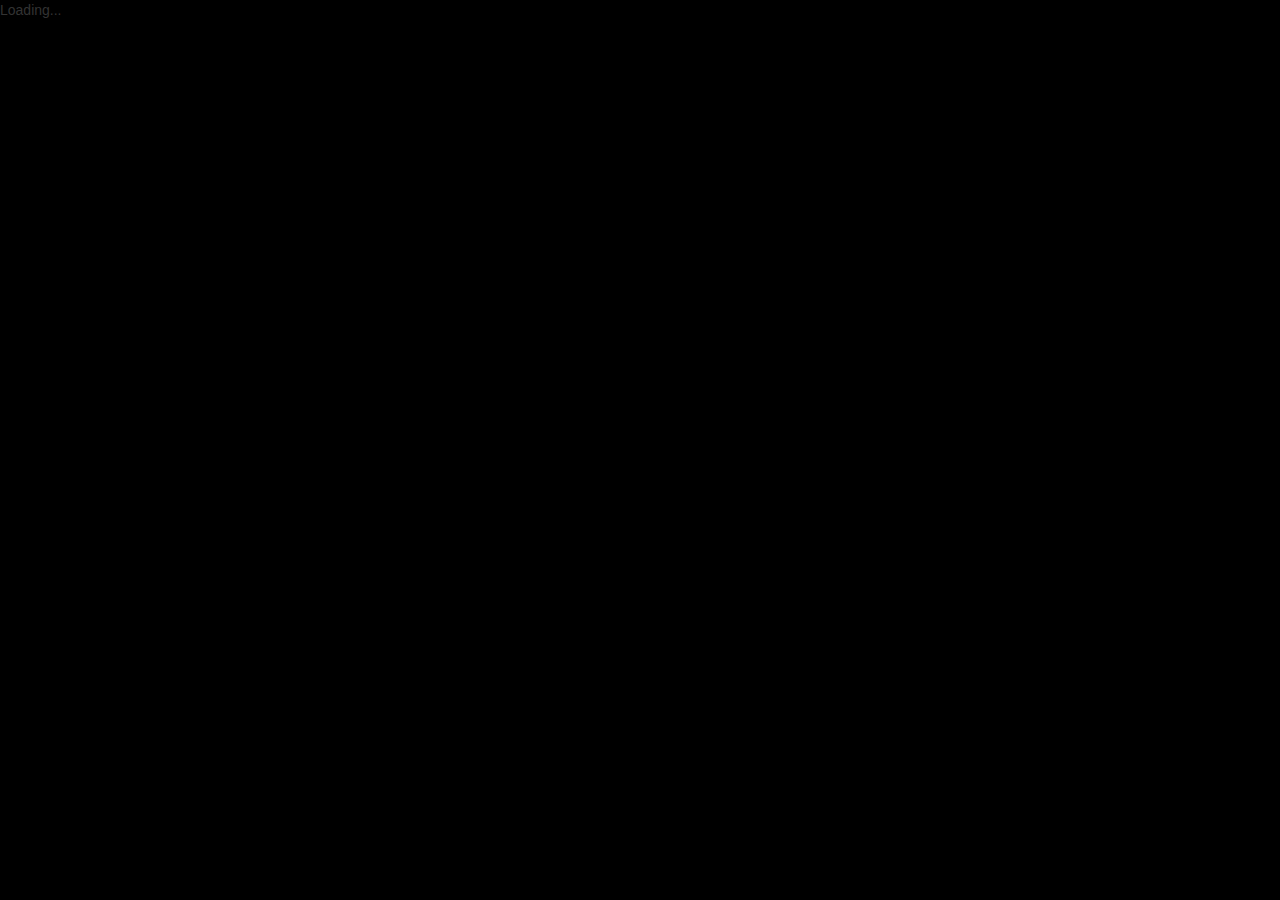
==== src/main/resources/static/index.html @ 38b60dba "front_end_test" ====
﻿<!DOCTYPE html>
<html ng-app="DailyLabsApp">
<head>
	<meta charset="utf-8">
	<title>DailyLabs</title>

	<link rel="stylesheet" href="https://maxcdn.bootstrapcdn.com/bootstrap/3.3.7/css/bootstrap.min.css" integrity="sha384-BVYiiSIFeK1dGmJRAkycuHAHRg32OmUcww7on3RYdg4Va+PmSTsz/K68vbdEjh4u" crossorigin="anonymous">
	<link rel="stylesheet" href="https://maxcdn.bootstrapcdn.com/bootstrap/3.3.7/css/bootstrap-theme.min.css" integrity="sha384-rHyoN1iRsVXV4nD0JutlnGaslCJuC7uwjduW9SVrLvRYooPp2bWYgmgJQIXwl/Sp" crossorigin="anonymous">
	<script src="https://ajax.googleapis.com/ajax/libs/angularjs/1.4.7/angular.min.js"></script>
	<script src="http://ajax.googleapis.com/ajax/libs/jquery/1.11.0/jquery.min.js"></script>
	<script src="https://ajax.googleapis.com/ajax/libs/angularjs/1.4.8/angular-route.min.js"></script>
	<script src="https://maxcdn.bootstrapcdn.com/bootstrap/3.3.7/js/bootstrap.min.js" integrity="sha384-Tc5IQib027qvyjSMfHjOMaLkfuWVxZxUPnCJA7l2mCWNIpG9mGCD8wGNIcPD7Txa" crossorigin="anonymous"></script>

	<script src="js/app.js"></script>
	<script src="js/diary-controller.js"></script>

	<link rel="stylesheet" href="css/diary.css">
	<style type="text/css">

		</style>
</head>
<body>


<div ng-view>Loading...</div>


</body>
</html>
---- src/main/resources/static/css/diary.css ----
.lab-passed-true {
    //TODO;
    color: green;
}

.lab-passed-false {
    //TODO;
    color: red;
}

body{
    background: black;
}

td:nth-child(1){
    border-right: 1px solid gray;
}
.subName{
    display: inline-block;
}

.btn-group .glyphicon-remove-circle{
    display: inline-block;
    float: left;
}

.btn-group .glyphicon-pencil{
    display: inline-block;
    float: left;
}

.labName{
    width: 50px;
    height: 50px;
}

.panel-body .glyphicon-remove-circle{
    display: inline-block;
    left: 130px;
    float: left;
    bottom: 20px;

}

.panel-body .glyphicon-pencil{
    display: inline-block;
    left: 125px;
    float: left;
    bottom: 20px;

}

h3, .col-md-6{
    display: none;
}

/*.subNname{
    text-align: center;
    vertical-align: middle;
}*/
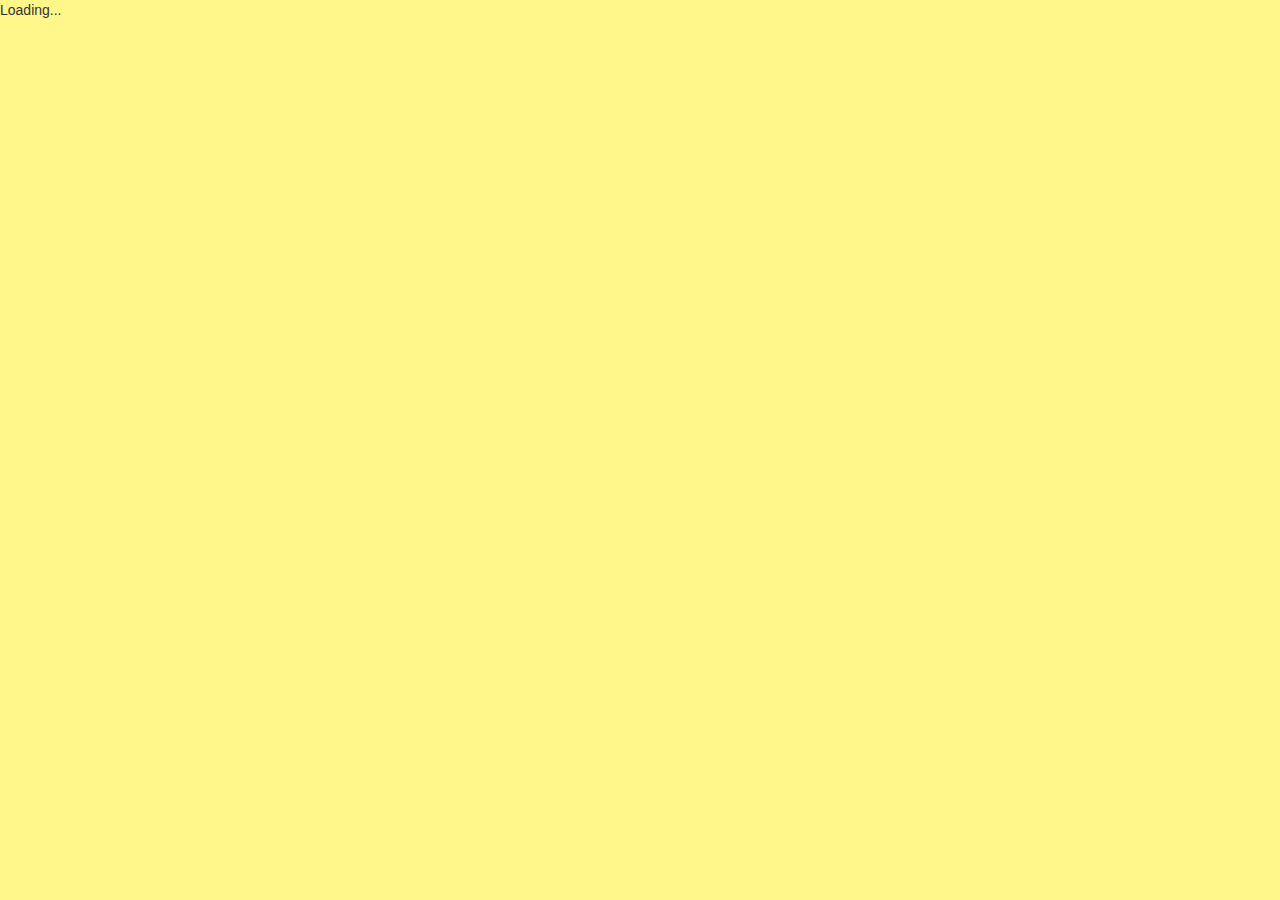
==== commit 74e23db2: "Authorization. Version 0.0.0.0.1b" ====
--- a/src/main/resources/static/index.html
+++ b/src/main/resources/static/index.html
@@ -3,7 +3,6 @@
 <head>
 	<meta charset="utf-8">
 	<title>DailyLabs</title>
-
 	<link rel="stylesheet" href="https://maxcdn.bootstrapcdn.com/bootstrap/3.3.7/css/bootstrap.min.css" integrity="sha384-BVYiiSIFeK1dGmJRAkycuHAHRg32OmUcww7on3RYdg4Va+PmSTsz/K68vbdEjh4u" crossorigin="anonymous">
 	<link rel="stylesheet" href="https://maxcdn.bootstrapcdn.com/bootstrap/3.3.7/css/bootstrap-theme.min.css" integrity="sha384-rHyoN1iRsVXV4nD0JutlnGaslCJuC7uwjduW9SVrLvRYooPp2bWYgmgJQIXwl/Sp" crossorigin="anonymous">
 	<script src="https://ajax.googleapis.com/ajax/libs/angularjs/1.4.7/angular.min.js"></script>
@@ -11,19 +10,20 @@
 	<script src="https://ajax.googleapis.com/ajax/libs/angularjs/1.4.8/angular-route.min.js"></script>
 	<script src="https://maxcdn.bootstrapcdn.com/bootstrap/3.3.7/js/bootstrap.min.js" integrity="sha384-Tc5IQib027qvyjSMfHjOMaLkfuWVxZxUPnCJA7l2mCWNIpG9mGCD8wGNIcPD7Txa" crossorigin="anonymous"></script>
 
-	<script src="js/app.js"></script>
-	<script src="js/diary-controller.js"></script>
+	<script src="js/cookie-helper.js"></script>
+	<script src="app/app.js"></script>
+	<script src="app/diary/diary-controller.js"></script>
+	<script src="app/diary/diary-service.js"></script>
+	<script src="app/register/register-service.js"></script>
+	<script src="app/register/register-controller.js"></script>
+	<script src="app/login/login-service.js"></script>
+	<script src="app/login/login-controller.js"></script>
 
-	<link rel="stylesheet" href="css/diary.css">
-	<style type="text/css">
+	<link rel="stylesheet" href="css/index.css">
 
-		</style>
 </head>
 <body>
 
-
 <div ng-view>Loading...</div>
-
-
 </body>
 </html>--- a/src/main/resources/static/css/index.css
+++ b/src/main/resources/static/css/index.css
@@ -0,0 +1,79 @@
+.lab-passed-true {
+    //TODO;
+    color: green;
+}
+
+.lab-passed-false {
+    //TODO;
+    color: red;
+}
+.progress-bar{
+
+}
+body{
+    background: #FFF78A;
+
+}
+.subName{
+  font-family: Broadway;
+    font-weight: bold;
+    font-size: 20px;
+
+}
+.table{
+
+}
+.sub_size{
+    width: 230px;
+}
+
+td:nth-child(1){
+    border-right: 1px solid gray;
+}
+.subName{
+    display: inline-block;
+}
+
+.btn-group .glyphicon-remove-circle{
+    display: inline-block;
+    float: left;
+}
+
+.btn-group{
+    margin: 5px;
+}
+
+.btn-group .glyphicon-pencil{
+    display: inline-block;
+    float: left;
+}
+
+button.labName{
+    width: 60px;
+    height: 30px;
+    overflow-x:hidden;
+}
+.panel-body{
+    margin: 5px;
+}
+.panel-body .glyphicon-remove-circle {
+    display: inline-block;
+    left: 115px;
+    float: left;
+    bottom: 20px;
+
+}
+
+.panel-body .glyphicon-pencil{
+    display: inline-block;
+    left: 110px;
+    float: left;
+    bottom: 20px;
+
+}
+
+h3, .col-md-6{
+    display: none;
+}
+
+
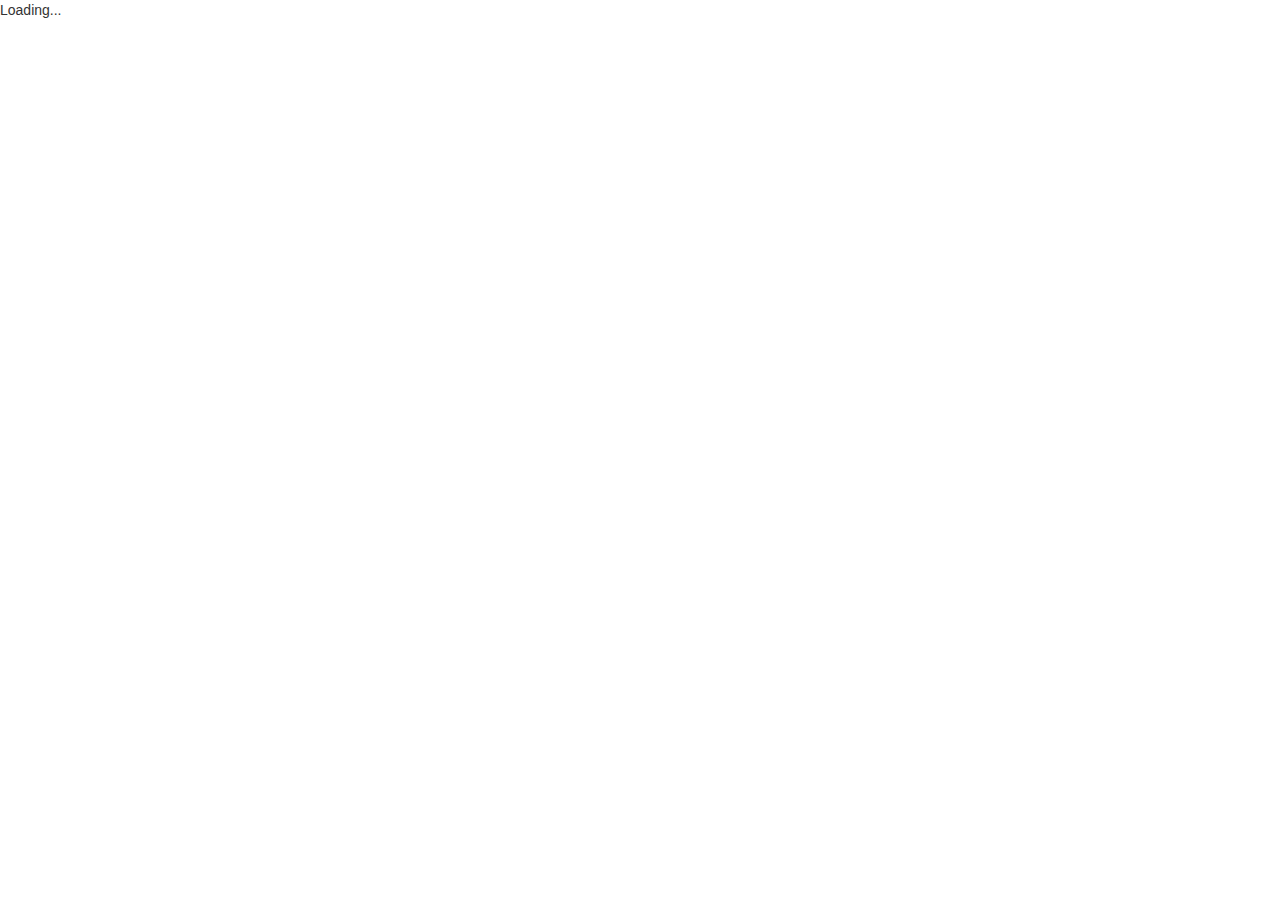
==== commit 6580222f: "Styling: Login, Register and some main page" ====
--- a/src/main/resources/static/index.html
+++ b/src/main/resources/static/index.html
@@ -20,6 +20,8 @@
 	<script src="app/login/login-controller.js"></script>
 
 	<link rel="stylesheet" href="css/index.css">
+	<link rel="stylesheet" href="app/login/login.css">
+	<link rel="stylesheet" href="app/diary/diary.css">
 
 </head>
 <body>
--- a/src/main/resources/static/css/index.css
+++ b/src/main/resources/static/css/index.css
@@ -1,26 +1,17 @@
-.lab-passed-true {
-    //TODO;
-    color: green;
+body {
+    background-image:url('/image/background.jpg');
+    background-attachment:fixed;
+    background-repeat: no-repeat;
+    background-size: cover;
 }
 
-.lab-passed-false {
-    //TODO;
-    color: red;
-}
-.progress-bar{
-
-}
-body{
-    background: #FFF78A;
-
-}
 .subName{
   font-family: Broadway;
     font-weight: bold;
     font-size: 20px;
 
 }
-.table{
+.table {
 
 }
 .sub_size{
--- a/src/main/resources/static/app/login/login.css
+++ b/src/main/resources/static/app/login/login.css
@@ -0,0 +1,25 @@
+div.well{
+    height: 250px;
+}
+
+.Absolute-Center {
+    margin: auto;
+    position: absolute;
+    top: 0; left: 0; bottom: 0; right: 0;
+}
+
+.Absolute-Center.is-Responsive {
+    width: 50%;
+    height: 50%;
+    min-width: 200px;
+    max-width: 400px;
+    padding: 40px;
+}
+
+#logo-container{
+    margin: auto;
+    margin-bottom: 10px;
+    width:200px;
+    height:30px;
+    background-image:url('http://placehold.it/200x30/000000/ffffff/&text=BRAND+LOGO');
+}--- a/src/main/resources/static/app/diary/diary.css
+++ b/src/main/resources/static/app/diary/diary.css
@@ -0,0 +1,55 @@
+.table tbody tr  {
+    background-color: seashell !important;
+}
+
+tr, td, th
+{
+    border: 0;
+}
+
+.table-hover tbody tr:hover {
+    background-color: #faf2cc !important;
+}
+
+.progress {
+    width: 100%;
+    background-color: green;
+}
+
+.progress-bar {
+    height: 30px;
+    background-color: green;
+}
+
+.lab-passed-true {
+    background-color: #4CAF50; /* Green */
+    border: none;
+    color: white;
+    padding: 15px 32px;
+    text-align: center;
+    text-decoration: none;
+    display: inline-block;
+    font-size: 16px;
+}
+
+.lab-passed-false {
+    background-color: red; /* Green */
+    border: none;
+    color: white;
+    padding: 15px 32px;
+    text-align: center;
+    text-decoration: none;
+    display: inline-block;
+    font-size: 16px;
+}
+
+.glyphicon {
+    background-color: darkgrey; /* Green */
+    border: none;
+    color: white;
+    padding: 7.5px 5px;
+    text-align: center;
+    text-decoration: none;
+    display: inline-block;
+    font-size: 16px;
+}